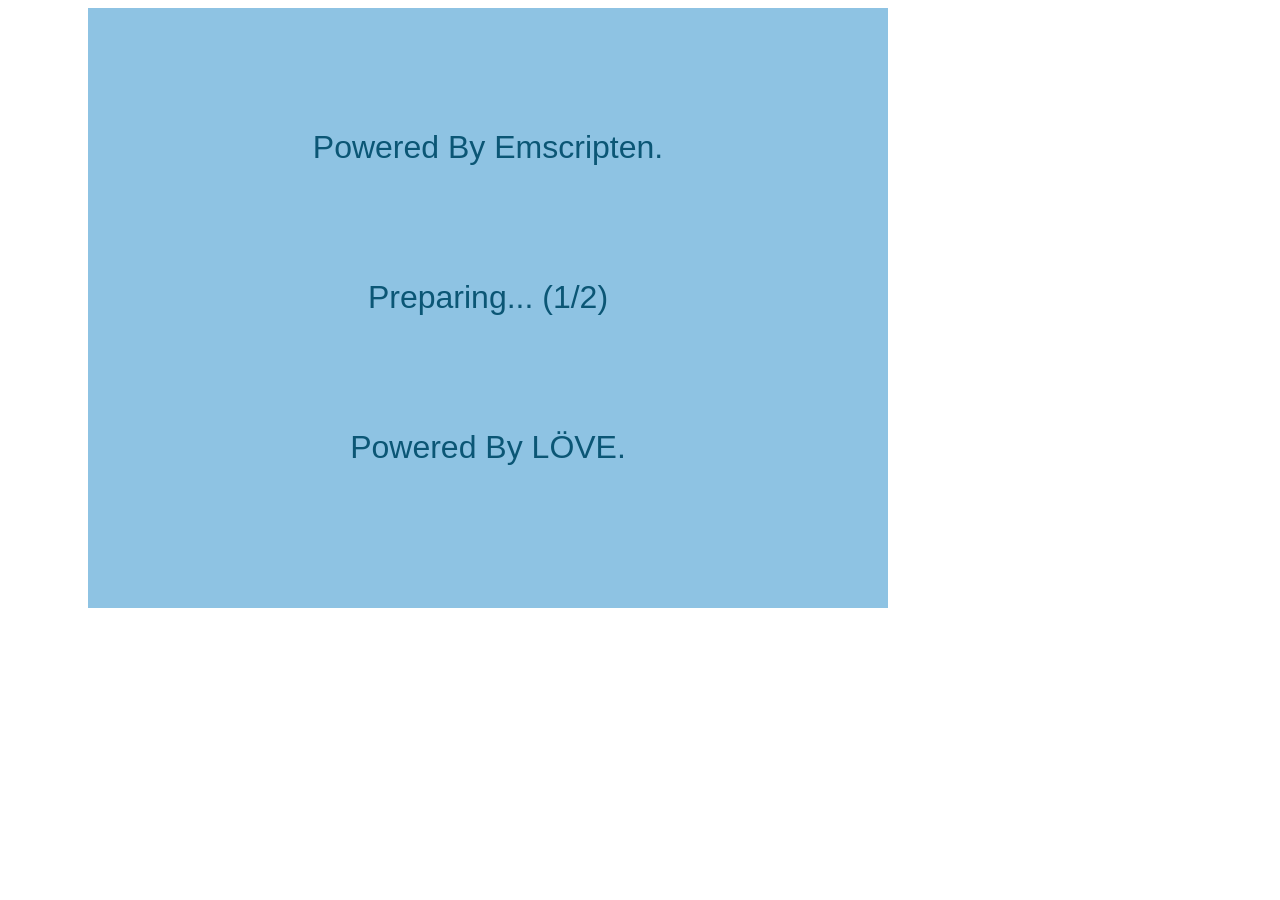
==== index.html @ 5eae4edd "Add files via upload" ====
<!DOCTYPE html>
<html lang="en-us">
 <head>
  <link href="favicon.ico" rel="icon" type="image/x-icon"/>
  <meta charset="utf-8"/>
  <meta content="text/html; charset=utf-8" http-equiv="Content-Type"/>
  <meta content="width=device-width, initial-scale=1, shrink-to-fit=no, minimum-scale=1, maximum-scale=1" name="viewport"/>
  <title>
   My Kristal Web Builld
  </title>
  <!-- Load custom style sheet -->
  <link href="theme/love.css" rel="stylesheet" type="text/css"/>
 </head>
 <body>
  <center>
   <div>
    <canvas height="600" id="loadingCanvas" oncontextmenu="event.preventDefault()" width="800">
    </canvas>
    <canvas id="canvas" oncontextmenu="event.preventDefault()">
    </canvas>
   </div>
  </center>
  <script type="text/javascript">
   document.addEventListener('DOMContentLoaded', () => {
                const gameContainer = document.querySelector('center');
                gameContainer.addEventListener('touchstart', (e)=>{
                    e.preventDefault();
                }, { passive: false });
                gameContainer.addEventListener('touchmove', (e)=>{
                    e.preventDefault();
                }, { passive: false });
            });
            
document.addEventListener('keydown', function(e) { if ((e.ctrlKey || e.metaKey) && (e.key === 'r' || e.key === 'F5')) {window.location.replace(window.location.href);return; } });
function goFullScreen(){
            var canvas = document.getElementById("canvas");
            if(canvas.requestFullScreen)
                canvas.requestFullScreen();
            else if(canvas.webkitRequestFullScreen)
                canvas.webkitRequestFullScreen();
            else if(canvas.mozRequestFullScreen)
                canvas.mozRequestFullScreen();
      }
      function FullScreenHook(){
        var canvas = document.getElementById("canvas");
        canvas.width = window.innerWidth || document.documentElement.clientWidth || document.body.clientWidth;
        canvas.height = window.innerHeight || document.documentElement.clientHeight || document.body.clientHeight;
      }
      var loadingContext = document.getElementById('loadingCanvas').getContext('2d');
      function drawLoadingText(text) {
        var canvas = loadingContext.canvas;

        loadingContext.fillStyle = "rgb(142, 195, 227)";
        loadingContext.fillRect(0, 0, canvas.scrollWidth, canvas.scrollHeight);

        loadingContext.font = '2em arial';
        loadingContext.textAlign = 'center'
        loadingContext.fillStyle = "rgb( 11, 86, 117 )";
        loadingContext.fillText(text, canvas.scrollWidth / 2, canvas.scrollHeight / 2);

        loadingContext.fillText("Powered By Emscripten.", canvas.scrollWidth / 2, canvas.scrollHeight / 4);
        loadingContext.fillText("Powered By LÖVE.", canvas.scrollWidth / 2, canvas.scrollHeight / 4 * 3);
      }

      window.onload = function () { window.focus(); };
      window.onclick = function () { window.focus(); };

      window.addEventListener("keydown", function(e) {
        // space and arrow keys
        if([32, 37, 38, 39, 40].indexOf(e.keyCode) > -1) {
          e.preventDefault();
        }
      }, false);

      var Module = {
        arguments: ["./game.love"],
        INITIAL_MEMORY: 700000000,
        printErr: console.error.bind(console),
        canvas: (function() {
          var canvas = document.getElementById('canvas');

          // As a default initial behavior, pop up an alert when webgl context is lost. To make your
          // application robust, you may want to override this behavior before shipping!
          // See http://www.khronos.org/registry/webgl/specs/latest/1.0/#5.15.2
          canvas.addEventListener("webglcontextlost", function(e) { alert('WebGL context lost. You will need to reload the page.'); e.preventDefault(); }, false);

          return canvas;
        })(),
        setStatus: function(text) {
          if (text) {
            drawLoadingText(text);
          } else if (Module.remainingDependencies === 0) {
            document.getElementById('loadingCanvas').style.display = 'none';
            document.getElementById('canvas').style.visibility = 'visible';
          }
        },
        totalDependencies: 0,
        remainingDependencies: 0,
        monitorRunDependencies: function(left) {
          this.remainingDependencies = left;
          this.totalDependencies = Math.max(this.totalDependencies, left);
          Module.setStatus(left ? 'Preparing... (' + (this.totalDependencies-left) + '/' + this.totalDependencies + ')' : 'All downloads complete.');
        }
      };
      Module.setStatus('Downloading...');
      window.onerror = function(event) {
        // TODO: do not warn on ok events like simulating an infinite loop or exitStatus
        Module.setStatus('Exception thrown, see JavaScript console');
        Module.setStatus = function(text) {
          if (text) Module.printErr('[post-exception status] ' + text);
        };
      };

      var applicationLoad = function(e) {
        Love(Module);
      }
  </script>
  <script src="game.js" type="text/javascript">
  </script>
  <script async="" onload="applicationLoad(this)" src="love.js" type="text/javascript">
  </script>
 </body>
</html>
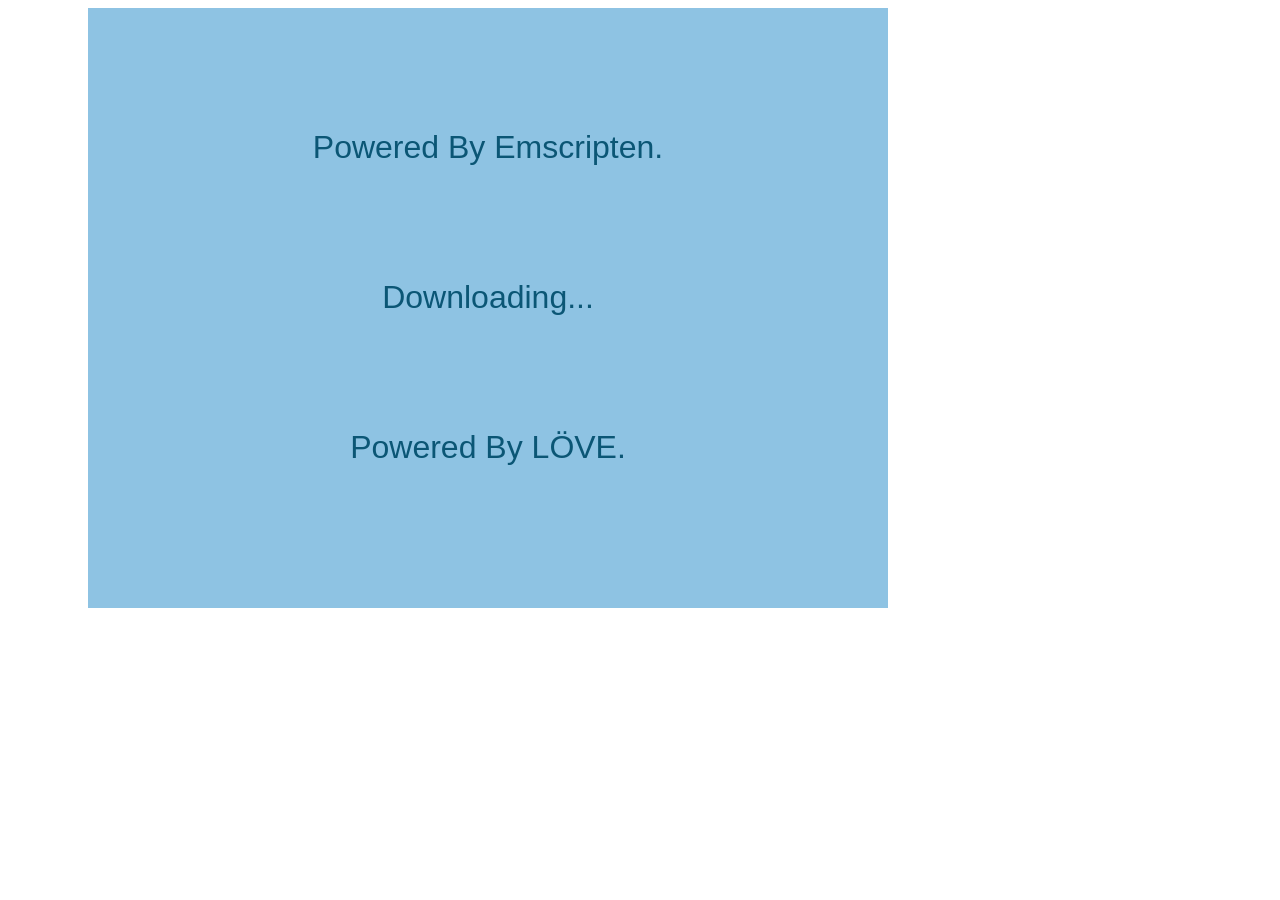
==== commit bfd98221: "Add files via upload" ====
--- a/index.html
+++ b/index.html
@@ -2,11 +2,12 @@
 <html lang="en-us">
  <head>
   <link href="favicon.ico" rel="icon" type="image/x-icon"/>
+  <base href="/game1/"/>
   <meta charset="utf-8"/>
   <meta content="text/html; charset=utf-8" http-equiv="Content-Type"/>
   <meta content="width=device-width, initial-scale=1, shrink-to-fit=no, minimum-scale=1, maximum-scale=1" name="viewport"/>
   <title>
-   My Kristal Web Builld
+   kristal
   </title>
   <!-- Load custom style sheet -->
   <link href="theme/love.css" rel="stylesheet" type="text/css"/>
--- a/theme/love.css
+++ b/theme/love.css
@@ -0,0 +1,74 @@
+* {
+    box-sizing: border-box;
+}
+
+h1 {
+    font-family: arial;
+    color: rgb( 11, 86, 117 );
+}
+
+body {
+    
+    background-repeat: no-repeat;
+    font-family: arial;
+    margin: 0;
+    padding: none;
+    background-color: rgb(0, 0, 0);
+    color: rgb(255, 255, 255);
+}
+
+footer {
+    font-family: arial;
+    font-size: 12px;
+    padding-left: 10px;
+    position:absolute;
+    bottom: 0;
+    width: 100%;
+}
+
+/* Links */
+a {
+    text-decoration: none;
+}
+a:link {
+    color: rgb( 233, 73, 154 );
+}
+a:visited {
+    color: rgb( 110, 30, 71 );
+}
+a:hover {
+    color: rgb( 252, 207, 230 );
+}
+
+/* the canvas *must not* have any border or padding, or mouse coords will be wrong */
+
+
+    center > div {
+        display: grid;
+        place-items: center;
+        height:  100dvh;
+    }
+
+    center {
+        touch-action: none;
+        user-select: none;
+        overflow: hidden;
+        position: fixed;
+        width: 100vw;
+        height: 100vh;
+    }
+
+
+
+#canvas {
+    image-rendering: pixelated;
+    image-rendering: crisp-edges;
+    object-fit: contain;
+    width: min(100dvw, calc(100dvh * (4 / 3))) !important;
+    height: min(100dvh, calc(100dvw * (3/4))) !important;
+
+    padding-right: 0;
+    display: block;
+    border: 0px none;
+    visibility: hidden;
+}
